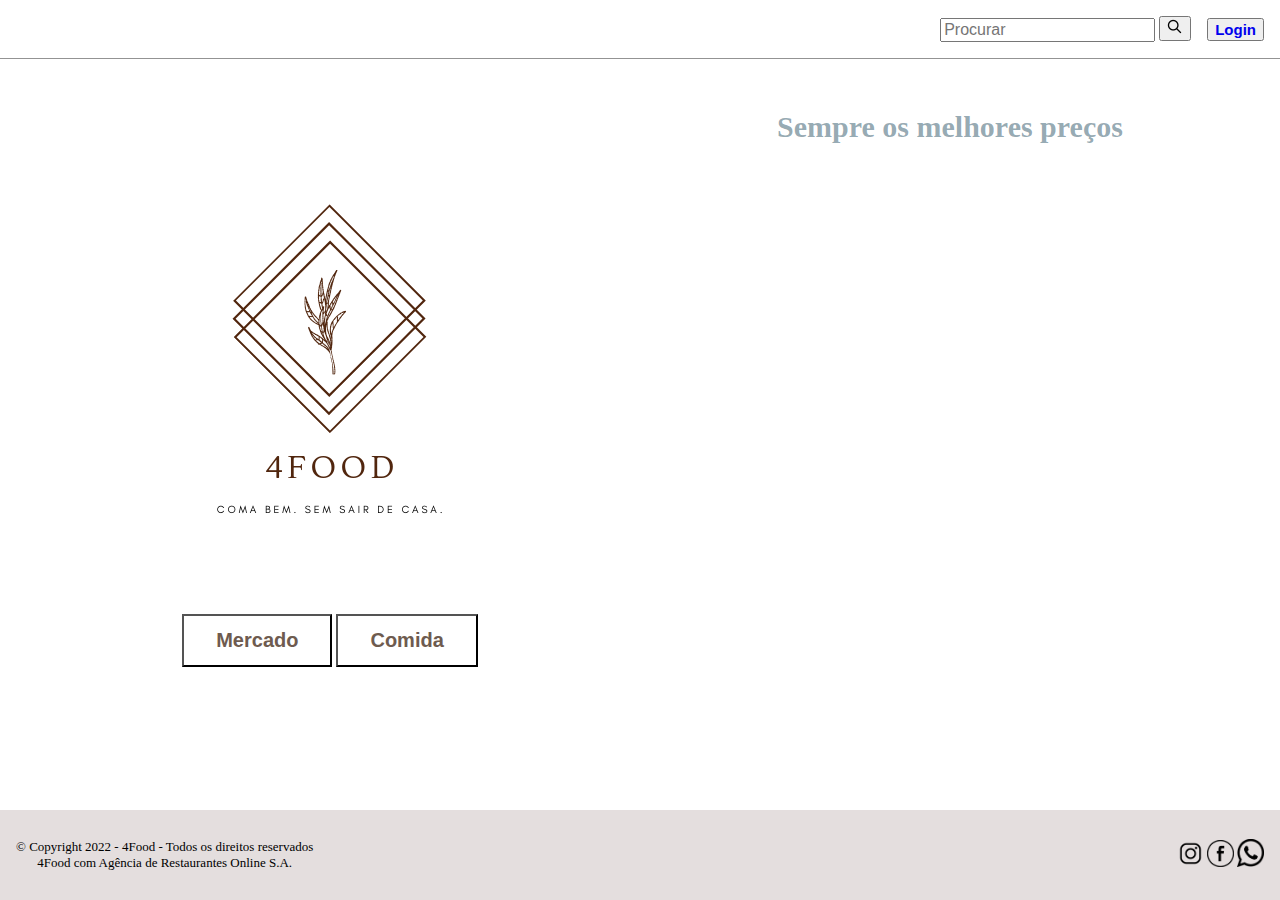
==== Rafa-git/index.html @ f95e876f "rafael-rodape" ====
<!DOCTYPE html>
<html lang="pt-BR">

<head>
    <meta charset="UTF-8">
    <meta http-equiv="X-UA-Compatible" content="IE=edge">
    <meta name="viewport" content="width=device-width, initial-scale=1.0">
    <link rel="stylesheet" type="text/css" href="styles.css">
    <title>4FOOD</title>
</head>

<body>
    <header>
        <div class="procurar-lupa-login">
            <form action="/" method="GET" class="form">
                <input type="search" placeholder="Procurar" class="busca-de-produtos" name="busca-de-produtos">
                <button type="submit">
                    <img class="icone" src="img/search-icon.png">
                </button>
            </form>
            <button class="login"><a href="https://link.com.br" style="text-decoration:none"><b>Login</b></a></button>
        </div>
    </header>

    
    <main class="principal">

        <section class="conteudo1">

            <img class="principal-logo" src="img/4food.png" alt="logotipo-chapeu-formatura">
            <div class="botoes"> <button href="" class="botao-mercado">Mercado</button>
                <button class="botao-comida-pronta">Comida</button>
            </div>
        </section>
        <section class="conteudo2">
        <div class="principal-conteudo-texto">

            <h1 class="principal-titulo">Sempre os melhores preços</h1>
        </div>
        </section>


      <section class="secundario">
        <!--<h3 class="secundario-titulo">texto não tao pequeno</h3>
            <p class="secundario-paragrafo">paragrafo1</p>
            <p class="secundario-paragrafo">paragrafo1</p>
            <p class="secundario-paragrafo">paragrafo1</p>
        </section> -->
    </main>

</body>
<footer id="rodape">
    <p> © Copyright 2022 - 4Food -
        Todos os direitos reservados <br>4Food com Agência de Restaurantes Online S.A.
    </p>
    <div><a href="https://www.instagram.com/"><img class="imagem-footer" src="img/instagram-icone-noir.png" alt="rodapé" ></a>
        <a href="https://pt-br.facebook.com/"><img class="imagem-footer" src="img/Facebook.png" alt="rodapé" ></a>
        <a href="https://www.whatsapp.com/?lang=pt_br"><img class="imagem-footer" src="img/Whatsapp.png" alt="rodapé" ></a>
    </div>       
</footer>

</html>
---- Rafa-git/styles.css ----
*{
    margin: 0;
    box-sizing: border-box;
}

header {
    height: 10vh;

}
.procurar-lupa-login {
    display: flex;
    padding: 16px;
    justify-content: flex-end;
    gap: 16px;
    align-items: center;
    border-bottom: 0.5px solid hsla(0, 0%, 0%, 0.425);
}

.busca-de-produtos {
    font-size: 16px;
}

.icone {
    width: 16px;
    
}

.login {
    font-size: 15px;
}

.principal{
    height: 80vh;
    width: 100vw;
    background-color: #ffffff;
    text-align: center;
    display: grid;
    grid-template-columns: 1fr 1fr;
    grid-template-rows: 1fr;
    padding: 20px;
}

.conteudo1 {
    
    display: block;
    grid-column: 1/1;
    grid-row: 1/1;
    /* justify-content: space-around;
    margin-top: 30px;
    margin-left: 30px;
    margin-right: 30px; */
}

.conteudo2 {
    
    grid-column: 2;
    grid-row: 1/1;
}

.principal-titulo {
    font-size: 30px;
    color: hsla(199, 100%, 14%, 0.425);
}

.principal-subtitulo {
    font-weight: 400px;
    font-size: 24px;
    color: hsla(200, 100%, 9%, 0.425);
}

.botao-mercado{
	background-color: white;
	/* border-radius:8px; */
	color:#6E5B4F;
    font-size:20px;
	font-weight:bold;
	padding:13px 32px;
    /* height: 55;
    width: 81800; */
}

.botao-comida-pronta{
    background-color: white;
	/* border-radius:8px; */
	color:#6E5B4F;
    font-size:20px;
	font-weight:bold;
	padding:13px 32px;
    /* height: 55;
    width: 81800; */
}

.botao-comida-pronta:hover {
   background-color: #909090;
   color: white;
}

.botao-mercado:hover {
    background-color: #909090;
    color: white;
 }

.principal-4food-logo {
    width: 25%; 
    border-radius: 50%;
    margin-top: 25px;
}

.botoes {
    align-items:center;
}


/* .secundario{
    display: flex;
    flex-direction: column;
    align-items: center;
    gap: 24px;
    margin-top: 48px;
    border-top: 0.5px solid hsla(199, 58%, 50%, 0.425);
    padding-top: 48px;
}

.secundario-titulo{
    
    font-weight: 400;
    font-size: 64px;
    color: hsla(199, 100%, 14%, 0.425);
}

.secundario-paragrafo{
    
    font-weight: 400;
    font-size: 24px;
    color: hsla(200, 100%, 9%, 0.425);
    border-radius: none;
} */

.imagem-footer{
    width: 3vh;
   
}

#rodape {
    text-align: center;
    height: 10vh;
    display: flex;
    padding: 16px;
    align-items: center;
    width: 100%;
    justify-content:space-between;
    background-color: #e4dede;
    bottom: 0;
    font-size: small;    
}
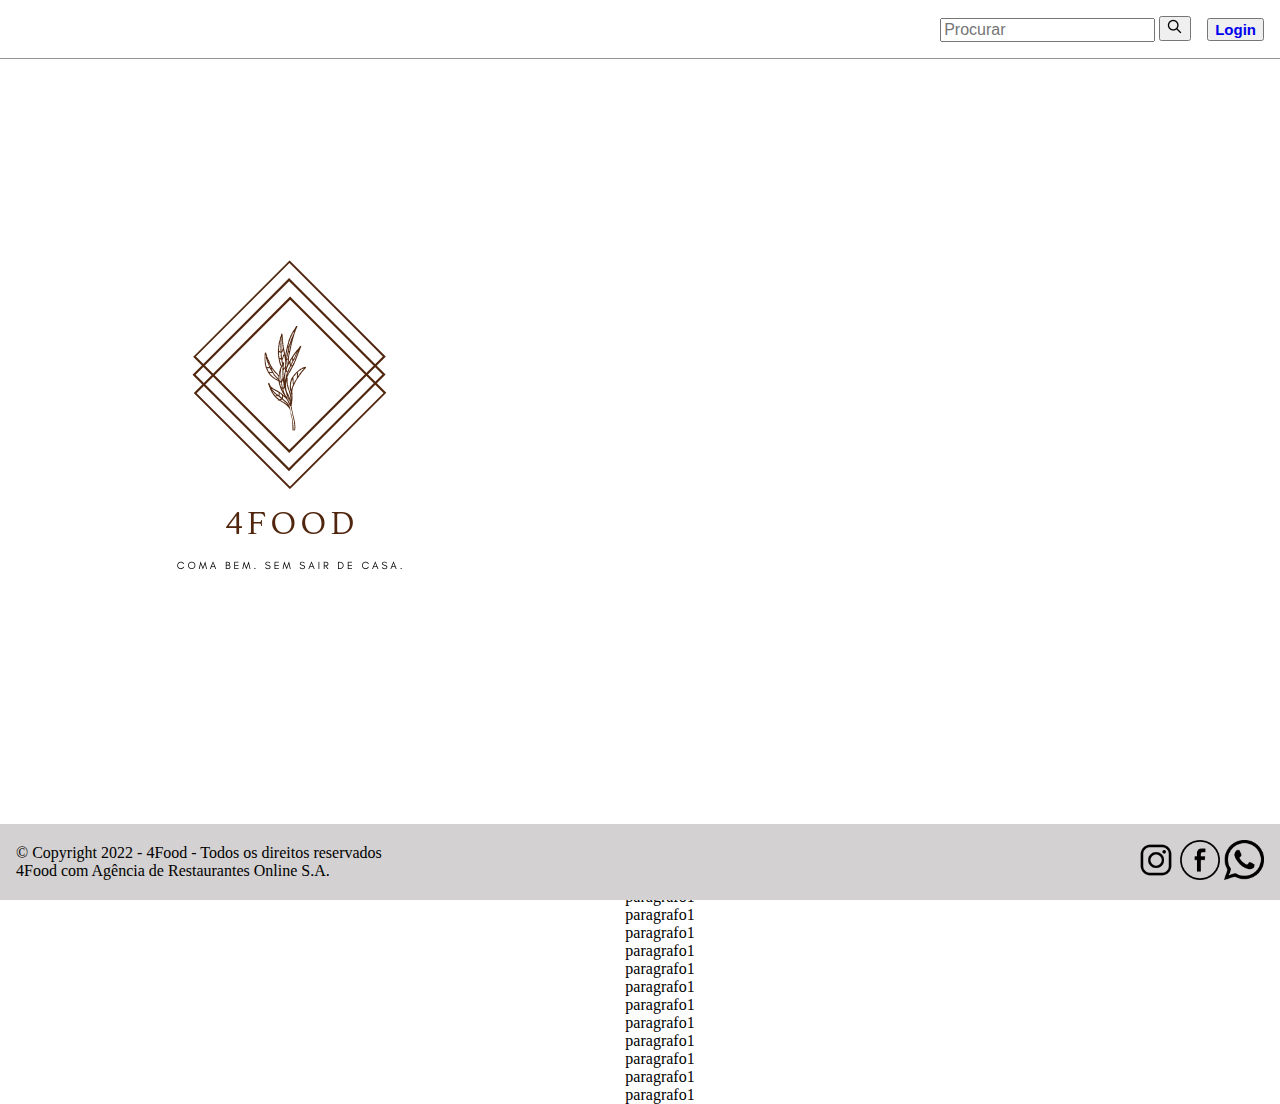
==== commit 0eb115c7: "Smartphone e Footer" ====
--- a/Rafa-git/index.html
+++ b/Rafa-git/index.html
@@ -9,8 +9,9 @@
     <title>4FOOD</title>
 </head>
 
-<body>
-    <header>
+<body>   
+
+    <header>  
         <div class="procurar-lupa-login">
             <form action="/" method="GET" class="form">
                 <input type="search" placeholder="Procurar" class="busca-de-produtos" name="busca-de-produtos">
@@ -20,19 +21,22 @@
             </form>
             <button class="login"><a href="https://link.com.br" style="text-decoration:none"><b>Login</b></a></button>
         </div>
+        
     </header>
 
+    <br>
+    <br>
     
     <main class="principal">
 
-        <section class="conteudo1">
+        <section class="principal">
 
             <img class="principal-logo" src="img/4food.png" alt="logotipo-chapeu-formatura">
-            <div class="botoes"> <button href="" class="botao-mercado">Mercado</button>
-                <button class="botao-comida-pronta">Comida</button>
+            <!-- <div class="botoes"> <button href="" class="botao-mercado">Mercado</button>
+                <button class="botao-comida-pronta">Comida</button>-->
             </div>
         </section>
-        <section class="conteudo2">
+        <section class="principal">
         <div class="principal-conteudo-texto">
 
             <h1 class="principal-titulo">Sempre os melhores preços</h1>
@@ -41,7 +45,17 @@
 
 
       <section class="secundario">
-        <!--<h3 class="secundario-titulo">texto não tao pequeno</h3>
+        <h3 class="secundario-titulo">texto não tao pequeno</h3>
+            <p class="secundario-paragrafo">paragrafo1</p>
+       
+            <p class="secundario-paragrafo">paragrafo1</p>
+            <p class="secundario-paragrafo">paragrafo1</p>
+            <p class="secundario-paragrafo">paragrafo1</p>
+            <p class="secundario-paragrafo">paragrafo1</p>
+            <p class="secundario-paragrafo">paragrafo1</p>
+            <p class="secundario-paragrafo">paragrafo1</p>
+            <p class="secundario-paragrafo">paragrafo1</p>
+            <p class="secundario-paragrafo">paragrafo1</p>
             <p class="secundario-paragrafo">paragrafo1</p>
             <p class="secundario-paragrafo">paragrafo1</p>
             <p class="secundario-paragrafo">paragrafo1</p>
--- a/Rafa-git/styles.css
+++ b/Rafa-git/styles.css
@@ -5,8 +5,15 @@
 
 header {
     height: 10vh;
-
-}
+}
+
+.food-cabecalho{
+    width: 10vh;
+    margin: 20px;
+    display: flex;
+    justify-content:space-between;
+}
+
 .procurar-lupa-login {
     display: flex;
     padding: 16px;
@@ -137,21 +144,62 @@
 } */
 
 .imagem-footer{
-    width: 3vh;
-   
-}
-
-#rodape {
-    text-align: center;
-    height: 10vh;
-    display: flex;
-    padding: 16px;
-    align-items: center;
-    width: 100%;
-    justify-content:space-between;
+    width: 40px;
+    }
+    
+    
+    #rodape {
+        display: flex;
+        padding: 16px;
+        gap: 16px;
+        align-items: center;
+        position:absolute;
+        width: 100%;
+        bottom: 0; 
+        /* text-align: center; */
+        /*border: 1px solid black;*/
+        justify-content:space-between;
+        background-color: #d3d1d1;
+    }
+
+@media screen and (min-width : 320px) and (max-width: 480px) {
+
+  header {
     background-color: #e4dede;
-    bottom: 0;
-    font-size: small;    
-}
-
-
+      position: fixed;
+      width: 100%;
+      height: 9vh;
+  }
+  /*=====TITULO PRINCIPAL========*/ 
+      
+  .principal{
+    flex-direction: column;
+    background-color: white;
+    display: flex;
+      width: 100%;
+        
+}
+
+
+      .principal-subtitulo {
+        font-weight: 400px;
+        font-size: 24px;
+        color: hsla(200, 100%, 9%, 0.425);
+    }
+
+      
+  /*=====RODAPE========*/ 
+  
+    #rodape{
+        bottom: 0;
+        width: 100%;   
+        text-align: center;
+        background-color: #e4dede;
+        font-size: 10px;
+        position: fixed;
+        height: 8vh;
+}
+    .imagem-footer{
+        width: 25px;
+    }
+}
